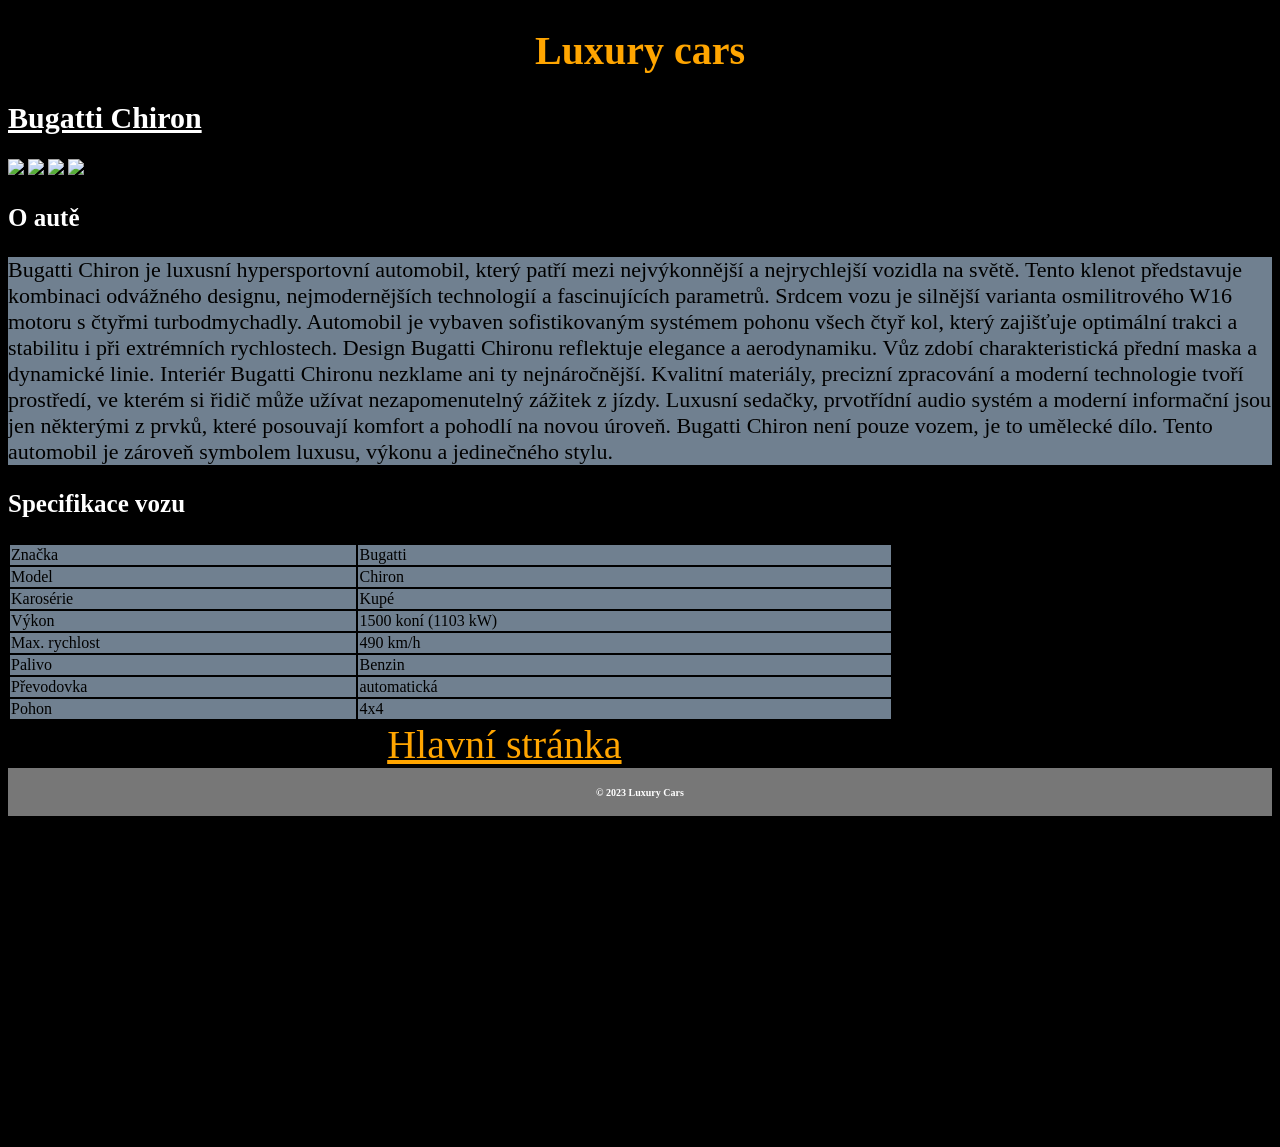
==== buggati.html @ 560ded6c "Add files via upload" ====
<!DOCTYPE html>
<html>
<head>
	<meta name="viewport" content="width=device-width, initial-scale=1.0">
<link rel="stylesheet" href="styl Porsche.css">

<h1>Luxury cars</h1>

<h2 style="font-size:30px;"> Bugatti Chiron </h2>

<img src="https://prod.pictures.autoscout24.net/listing-images/408e5553-e11a-4615-96d6-ab60ab317cc3_3097b24e-6119-429a-b8ac-879b59be71d3.jpg/480x360.webp" widht="220" height="220">

<img src="https://prod.pictures.autoscout24.net/listing-images/408e5553-e11a-4615-96d6-ab60ab317cc3_29cb42db-9c2f-40ef-a2e0-fe3ea319aad0.jpg/480x360.webp" widht="220" height="220">

<img src="https://prod.pictures.autoscout24.net/listing-images/408e5553-e11a-4615-96d6-ab60ab317cc3_b02f5649-872a-45e2-926d-fca1ea7067ce.jpg/480x360.webp" widht="220" height="220">

<img src="https://prod.pictures.autoscout24.net/listing-images/408e5553-e11a-4615-96d6-ab60ab317cc3_78aa617c-6cc5-4745-b1bf-37cdbcb8a84f.jpg/480x360.webp" widht="220" height="220">

<main>

<section id="car-info">

<h3>O autě</h3>



<p style="font-size:22px" >Bugatti Chiron je luxusní hypersportovní automobil, který patří mezi nejvýkonnější a nejrychlejší vozidla na světě. Tento klenot představuje kombinaci odvážného designu, nejmodernějších technologií a fascinujících parametrů. Srdcem vozu je silnější varianta osmilitrového W16 motoru s čtyřmi turbodmychadly. Automobil je vybaven sofistikovaným systémem pohonu všech čtyř kol, který zajišťuje optimální trakci a stabilitu i při extrémních rychlostech. Design Bugatti Chironu reflektuje elegance a aerodynamiku. Vůz zdobí charakteristická přední maska a dynamické linie. Interiér Bugatti Chironu nezklame ani ty nejnáročnější. Kvalitní materiály, precizní zpracování a moderní technologie tvoří prostředí, ve kterém si řidič může užívat nezapomenutelný zážitek z jízdy. Luxusní sedačky, prvotřídní audio systém a moderní informační jsou jen některými z prvků, které posouvají komfort a pohodlí na novou úroveň. Bugatti Chiron není pouze vozem, je to umělecké dílo. Tento automobil je zároveň symbolem luxusu, výkonu a jedinečného stylu.</p>

	</section>

<h3>Specifikace vozu</h3>

<table style="width:70%">

	<tr style="background-color: slategrey;">

		<td>Značka</td> 
		<td>Bugatti</td>

	</tr>

	<tr style="background-color: slategrey;">

		<td>Model</td>

		<td>Chiron</td>

	</tr>

	<tr style="background-color: slategrey;">

		<td>Karosérie</td>

		<td>Kupé</td> </tr>

	<tr style="background-color: slategrey;">

		<td>Výkon</td> 
		<td>1500 koní (1103 kW)</td>

	</tr>

	<tr style="background-color: slategrey;">

		<td>Max. rychlost</td> <td>490 km/h</td>

	</tr> 

	<tr style="background-color: slategrey;">

		<td>Palivo</td> <td>Benzin</td>

	</tr> 

	<tr style="background-color: slategrey;">

		<td>Převodovka</td> <td>automatická</td>

	</tr> 

	<tr style="background-color: slategray;">

		<td>Pohon</td> <td>4x4</td>

	</tr>
</article>

</table> </section>
<a href="bazar.html">Hlavní stránka</a>
	<footer>
        <h4>&copy; 2023 Luxury Cars </h4>

    </footer>
---- styl Porsche.css ----
body {
  background-color:black;
}

h1 {
  color: orange;
  text-align: center;
  font-family: verdana;
  font-size: 250%;
}
a {
  color: orange;
  text-align: center;
  font-family: verdana;
  font-size: 250%;
  padding: 30%;
}
h2 {
  text-decoration-line: underline;
  color: white;
  font-family: verdana;
  font-size: 25px;
}

h3 {
  color: white;
  font-family: verdana;
  font-size: 25px;
}

h4 {
  color: white;
  font-family: verdana;
  font-size: 10px;
}

p {
  font-family: verdana;
  background-color: slategray;
  font-size: 25px;
  color: black;
}

footer {
  background-color:#777;
  padding: 5px;
  text-align: center;
  color: white;
  font-size: 15px;
}
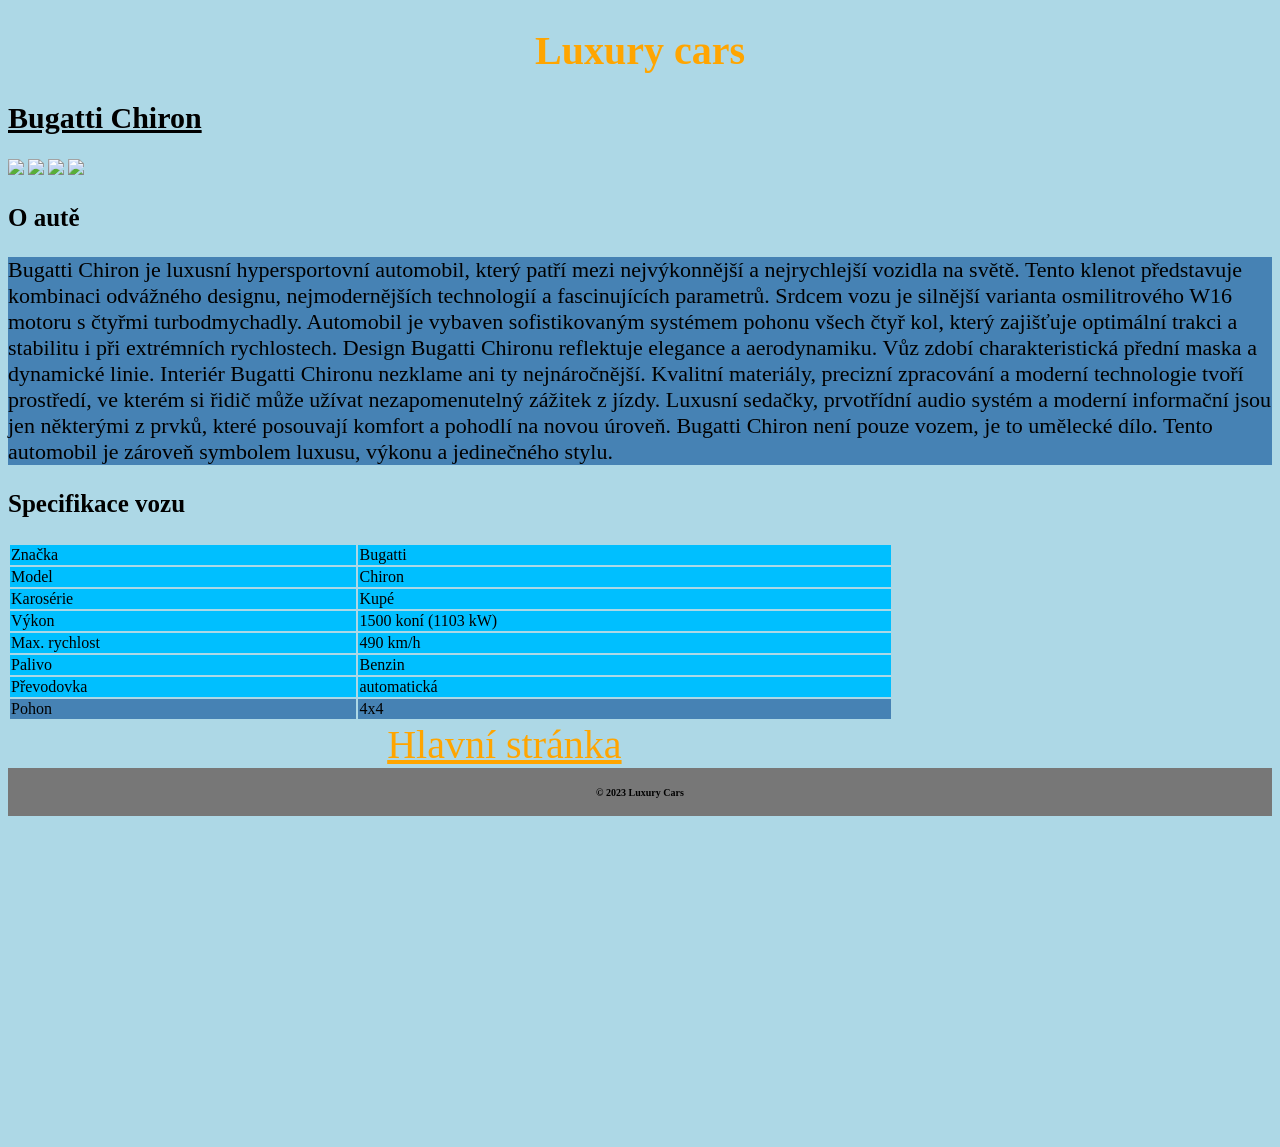
==== commit 38be33a9: "Add files via upload" ====
--- a/buggati.html
+++ b/buggati.html
@@ -31,16 +31,17 @@
 
 <h3>Specifikace vozu</h3>
 
-<table style="width:70%">
+<table style="width:70%"
+		style="font-size: 50px">
 
-	<tr style="background-color: slategrey;">
+	<tr style="background-color: deepskyblue;">
 
 		<td>Značka</td> 
 		<td>Bugatti</td>
 
 	</tr>
 
-	<tr style="background-color: slategrey;">
+	<tr style="background-color: deepskyblue;">
 
 		<td>Model</td>
 
@@ -48,38 +49,38 @@
 
 	</tr>
 
-	<tr style="background-color: slategrey;">
+	<tr style="background-color: deepskyblue;">
 
 		<td>Karosérie</td>
 
 		<td>Kupé</td> </tr>
 
-	<tr style="background-color: slategrey;">
+	<tr style="background-color: deepskyblue;">
 
 		<td>Výkon</td> 
 		<td>1500 koní (1103 kW)</td>
 
 	</tr>
 
-	<tr style="background-color: slategrey;">
+	<tr style="background-color: deepskyblue;">
 
 		<td>Max. rychlost</td> <td>490 km/h</td>
 
 	</tr> 
 
-	<tr style="background-color: slategrey;">
+	<tr style="background-color: deepskyblue;">
 
 		<td>Palivo</td> <td>Benzin</td>
 
 	</tr> 
 
-	<tr style="background-color: slategrey;">
+	<tr style="background-color: deepskyblue;">
 
 		<td>Převodovka</td> <td>automatická</td>
 
 	</tr> 
 
-	<tr style="background-color: slategray;">
+	<tr style="background-color: steelblue;">
 
 		<td>Pohon</td> <td>4x4</td>
 
@@ -87,7 +88,10 @@
 </article>
 
 </table> </section>
+
 <a href="bazar.html">Hlavní stránka</a>
+	
+
 	<footer>
         <h4>&copy; 2023 Luxury Cars </h4>
 
--- a/styl Porsche.css
+++ b/styl Porsche.css
@@ -1,5 +1,5 @@
 body {
-  background-color:black;
+  background-color:lightblue;
 }
 
 h1 {
@@ -17,28 +17,29 @@
 }
 h2 {
   text-decoration-line: underline;
-  color: white;
+  color: black;
   font-family: verdana;
   font-size: 25px;
 }
 
 h3 {
-  color: white;
+  color: black;
   font-family: verdana;
   font-size: 25px;
 }
 
 h4 {
-  color: white;
+  color: black;
   font-family: verdana;
   font-size: 10px;
 }
 
 p {
   font-family: verdana;
-  background-color: slategray;
+  
   font-size: 25px;
-  color: black;
+  color:black;
+  background-color: steelblue;
 }
 
 footer {
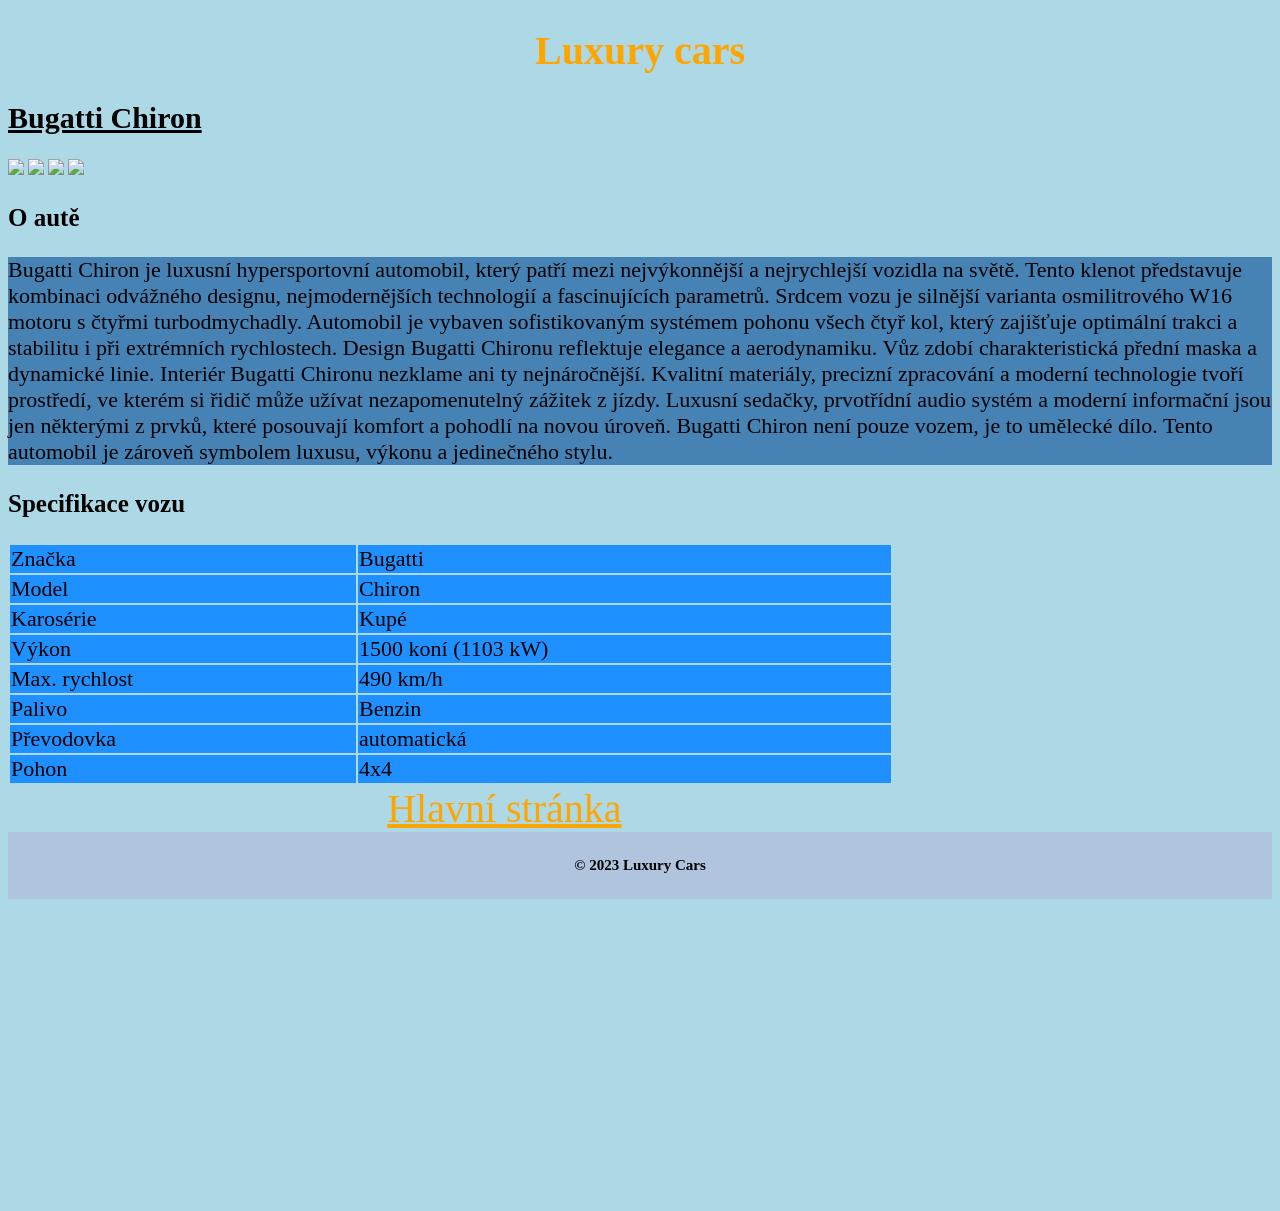
==== commit 6812aa93: "Add files via upload" ====
--- a/buggati.html
+++ b/buggati.html
@@ -31,17 +31,17 @@
 
 <h3>Specifikace vozu</h3>
 
-<table style="width:70%"
-		style="font-size: 50px">
+<table style="width:70%; font-size:22px; ">
 
-	<tr style="background-color: deepskyblue;">
+
+	<tr style="background-color:  dodgerblue;">
 
 		<td>Značka</td> 
 		<td>Bugatti</td>
 
 	</tr>
 
-	<tr style="background-color: deepskyblue;">
+	<tr style="background-color: dodgerblue;">
 
 		<td>Model</td>
 
@@ -49,38 +49,38 @@
 
 	</tr>
 
-	<tr style="background-color: deepskyblue;">
+	<tr style="background-color: dodgerblue;">
 
 		<td>Karosérie</td>
 
 		<td>Kupé</td> </tr>
 
-	<tr style="background-color: deepskyblue;">
+	<tr style="background-color: dodgerblue;">
 
 		<td>Výkon</td> 
 		<td>1500 koní (1103 kW)</td>
 
 	</tr>
 
-	<tr style="background-color: deepskyblue;">
+	<tr style="background-color:  dodgerblue;">
 
 		<td>Max. rychlost</td> <td>490 km/h</td>
 
 	</tr> 
 
-	<tr style="background-color: deepskyblue;">
+	<tr style="background-color:  dodgerblue;">
 
 		<td>Palivo</td> <td>Benzin</td>
 
 	</tr> 
 
-	<tr style="background-color: deepskyblue;">
+	<tr style="background-color: dodgerblue;">
 
 		<td>Převodovka</td> <td>automatická</td>
 
 	</tr> 
 
-	<tr style="background-color: steelblue;">
+	<tr style="background-color: dodgerblue;">
 
 		<td>Pohon</td> <td>4x4</td>
 
@@ -88,10 +88,7 @@
 </article>
 
 </table> </section>
-
 <a href="bazar.html">Hlavní stránka</a>
-	
-
 	<footer>
         <h4>&copy; 2023 Luxury Cars </h4>
 
--- a/styl Porsche.css
+++ b/styl Porsche.css
@@ -31,7 +31,7 @@
 h4 {
   color: black;
   font-family: verdana;
-  font-size: 10px;
+  font-size: 15px;
 }
 
 p {
@@ -43,9 +43,9 @@
 }
 
 footer {
-  background-color:#777;
+  background-color:lightsteelblue;
   padding: 5px;
   text-align: center;
   color: white;
-  font-size: 15px;
+  font-size: 5px;
 }
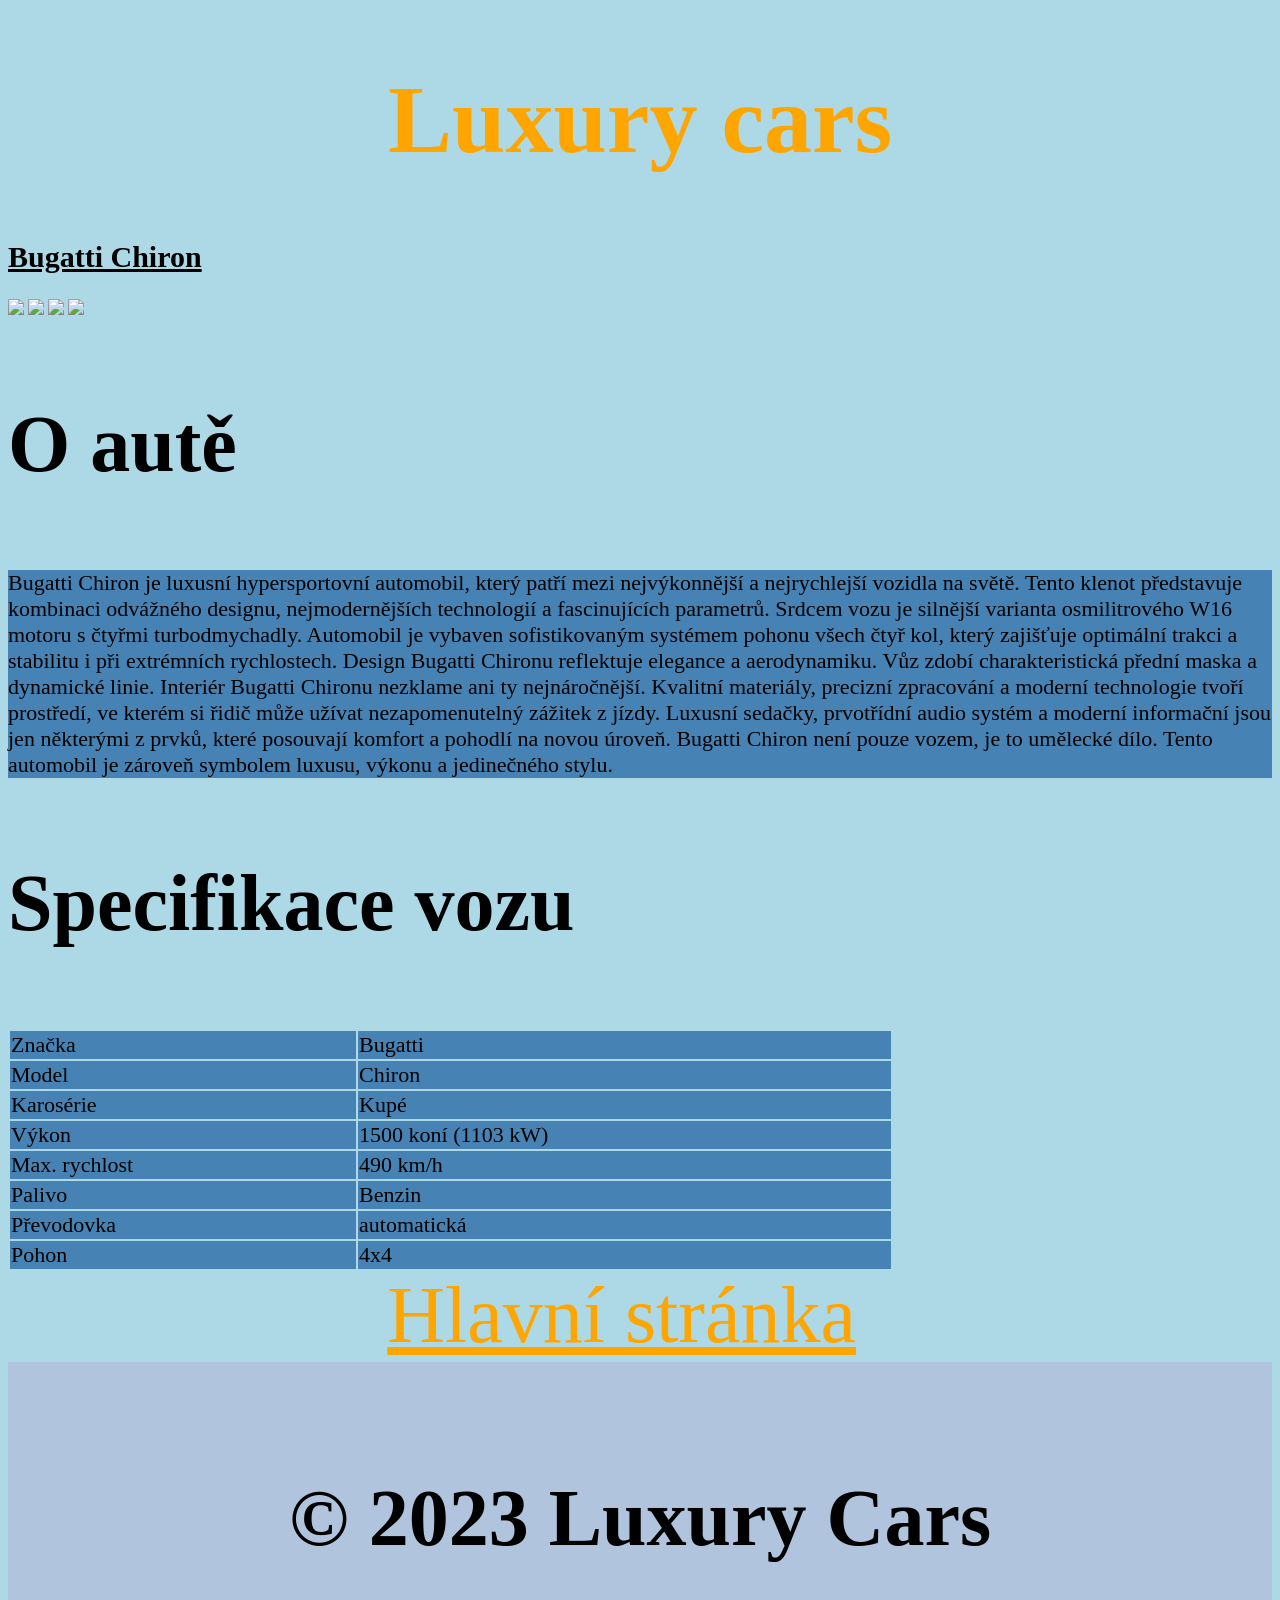
==== commit 87883c51: "Add files via upload" ====
--- a/buggati.html
+++ b/buggati.html
@@ -34,14 +34,14 @@
 <table style="width:70%; font-size:22px; ">
 
 
-	<tr style="background-color:  dodgerblue;">
+	<tr style="background-color:  steelblue;">
 
 		<td>Značka</td> 
 		<td>Bugatti</td>
 
 	</tr>
 
-	<tr style="background-color: dodgerblue;">
+	<tr style="background-color: steelblue;">
 
 		<td>Model</td>
 
@@ -49,46 +49,48 @@
 
 	</tr>
 
-	<tr style="background-color: dodgerblue;">
+	<tr style="background-color: steelblue;">
 
 		<td>Karosérie</td>
 
 		<td>Kupé</td> </tr>
 
-	<tr style="background-color: dodgerblue;">
+	<tr style="background-color: steelblue;">
 
 		<td>Výkon</td> 
 		<td>1500 koní (1103 kW)</td>
 
 	</tr>
 
-	<tr style="background-color:  dodgerblue;">
+	<tr style="background-color:  steelblue;">
 
 		<td>Max. rychlost</td> <td>490 km/h</td>
 
 	</tr> 
 
-	<tr style="background-color:  dodgerblue;">
+	<tr style="background-color:  steelblue;">
 
 		<td>Palivo</td> <td>Benzin</td>
 
 	</tr> 
 
-	<tr style="background-color: dodgerblue;">
+	<tr style="background-color: steelblue;">
 
 		<td>Převodovka</td> <td>automatická</td>
 
 	</tr> 
 
-	<tr style="background-color: dodgerblue;">
+	<tr style="background-color: steelblue;">
 
 		<td>Pohon</td> <td>4x4</td>
 
 	</tr>
 </article>
 
-</table> </section>
+</table>	 </section>
+
 <a href="bazar.html">Hlavní stránka</a>
+
 	<footer>
         <h4>&copy; 2023 Luxury Cars </h4>
 
--- a/styl Porsche.css
+++ b/styl Porsche.css
@@ -6,38 +6,38 @@
   color: orange;
   text-align: center;
   font-family: verdana;
-  font-size: 250%;
+  font-size: 600%;
 }
 a {
   color: orange;
   text-align: center;
   font-family: verdana;
-  font-size: 250%;
+  font-size: 500%;
   padding: 30%;
 }
 h2 {
   text-decoration-line: underline;
   color: black;
   font-family: verdana;
-  font-size: 25px;
+  font-size: 500%;
 }
 
 h3 {
   color: black;
   font-family: verdana;
-  font-size: 25px;
+  font-size: 500%;
 }
 
 h4 {
   color: black;
   font-family: verdana;
-  font-size: 15px;
+  font-size: 500%;
 }
 
 p {
   font-family: verdana;
   
-  font-size: 25px;
+  font-size: 500%;
   color:black;
   background-color: steelblue;
 }
@@ -47,5 +47,10 @@
   padding: 5px;
   text-align: center;
   color: white;
-  font-size: 5px;
-}+  font-size: 100%;
+}
+
+img {
+text-align: center;
+}
+
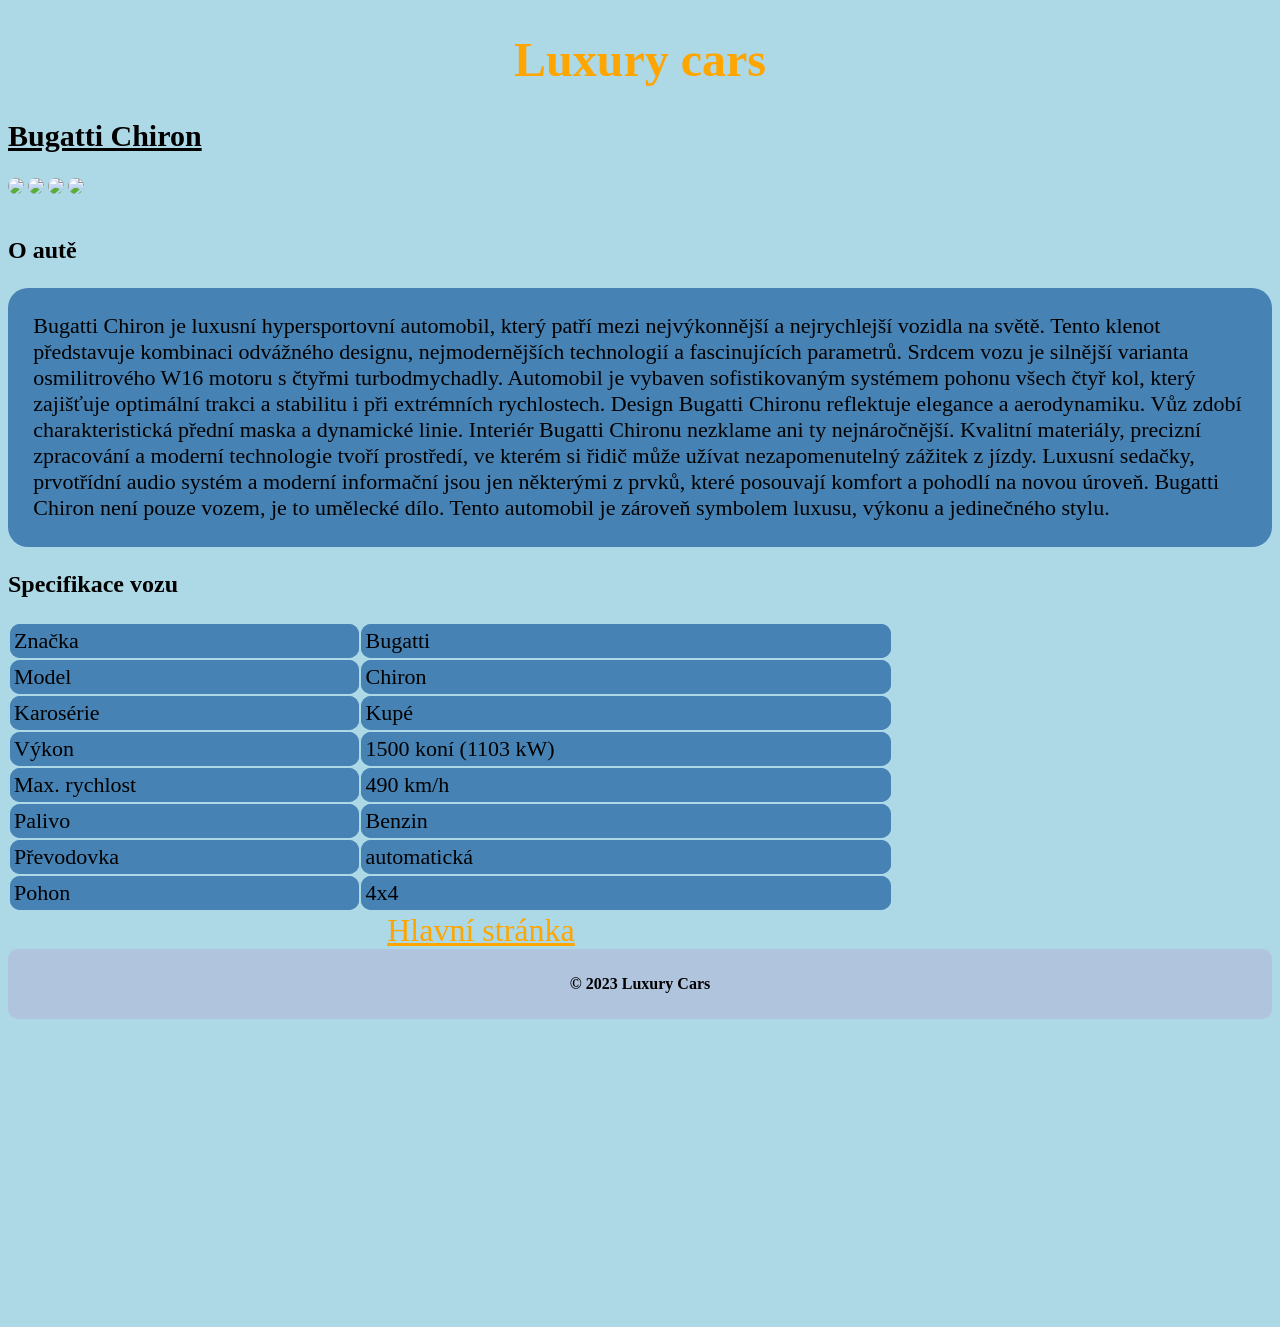
==== commit 7eefd5cc: "Add files via upload" ====
--- a/buggati.html
+++ b/buggati.html
@@ -4,18 +4,21 @@
 <head>
 	<meta name="viewport" content="width=device-width, initial-scale=1.0">
 <link rel="stylesheet" href="styl Porsche.css">
+</head>
+
+<body>
 
 <h1>Luxury cars</h1>
 
 <h2 style="font-size:30px;"> Bugatti Chiron </h2>
 
-<img src="https://prod.pictures.autoscout24.net/listing-images/408e5553-e11a-4615-96d6-ab60ab317cc3_3097b24e-6119-429a-b8ac-879b59be71d3.jpg/480x360.webp" widht="220" height="220">
+<img class="galerie" src="https://prod.pictures.autoscout24.net/listing-images/408e5553-e11a-4615-96d6-ab60ab317cc3_3097b24e-6119-429a-b8ac-879b59be71d3.jpg/480x360.webp" >
 
-<img src="https://prod.pictures.autoscout24.net/listing-images/408e5553-e11a-4615-96d6-ab60ab317cc3_29cb42db-9c2f-40ef-a2e0-fe3ea319aad0.jpg/480x360.webp" widht="220" height="220">
+<img class="galerie" src="https://prod.pictures.autoscout24.net/listing-images/408e5553-e11a-4615-96d6-ab60ab317cc3_29cb42db-9c2f-40ef-a2e0-fe3ea319aad0.jpg/480x360.webp">
 
-<img src="https://prod.pictures.autoscout24.net/listing-images/408e5553-e11a-4615-96d6-ab60ab317cc3_b02f5649-872a-45e2-926d-fca1ea7067ce.jpg/480x360.webp" widht="220" height="220">
+<img class="galerie" src="https://prod.pictures.autoscout24.net/listing-images/408e5553-e11a-4615-96d6-ab60ab317cc3_b02f5649-872a-45e2-926d-fca1ea7067ce.jpg/480x360.webp" >
 
-<img src="https://prod.pictures.autoscout24.net/listing-images/408e5553-e11a-4615-96d6-ab60ab317cc3_78aa617c-6cc5-4745-b1bf-37cdbcb8a84f.jpg/480x360.webp" widht="220" height="220">
+<img  class="galerie" src="https://prod.pictures.autoscout24.net/listing-images/408e5553-e11a-4615-96d6-ab60ab317cc3_78aa617c-6cc5-4745-b1bf-37cdbcb8a84f.jpg/480x360.webp">
 
 <main>
 
@@ -94,4 +97,8 @@
 	<footer>
         <h4>&copy; 2023 Luxury Cars </h4>
 
-    </footer>+    </footer>
+   
+</main>
+</body>
+</html>
--- a/styl Porsche.css
+++ b/styl Porsche.css
@@ -6,40 +6,41 @@
   color: orange;
   text-align: center;
   font-family: verdana;
-  font-size: 600%;
+  font-size: 300%;
 }
 a {
   color: orange;
   text-align: center;
   font-family: verdana;
-  font-size: 500%;
+  font-size: 200%;
   padding: 30%;
 }
 h2 {
   text-decoration-line: underline;
   color: black;
   font-family: verdana;
-  font-size: 500%;
+  font-size: 150%;
 }
 
 h3 {
   color: black;
   font-family: verdana;
-  font-size: 500%;
+  font-size: 150%;
 }
 
 h4 {
   color: black;
   font-family: verdana;
-  font-size: 500%;
+  font-size: 100%;
 }
 
 p {
   font-family: verdana;
-  
-  font-size: 500%;
+  font-size: 135%;
   color:black;
   background-color: steelblue;
+  padding: 2%;
+  border-radius: 20px;
 }
 
 footer {
@@ -48,9 +49,40 @@
   text-align: center;
   color: white;
   font-size: 100%;
+  border-radius: 10px;
 }
 
 img {
 text-align: center;
+border-radius: 10px;
 }
 
+td{
+border-radius: 10px;
+padding: 4px;
+background-color: steelblue;
+font-size: 100%;
+}
+
+.galerie {
+  width: 97%;
+  margin-bottom: 15px;
+}
+
+@media screen and (min-width: 600px) {
+  .galerie {
+   width: 48%;
+  }
+}  
+
+@media screen and (min-width: 900px) {
+  .galerie {
+   width: 32%;
+  }
+}  
+
+@media screen and (min-width: 1200px) {
+  .galerie {
+   width: 24%;
+  }
+}  
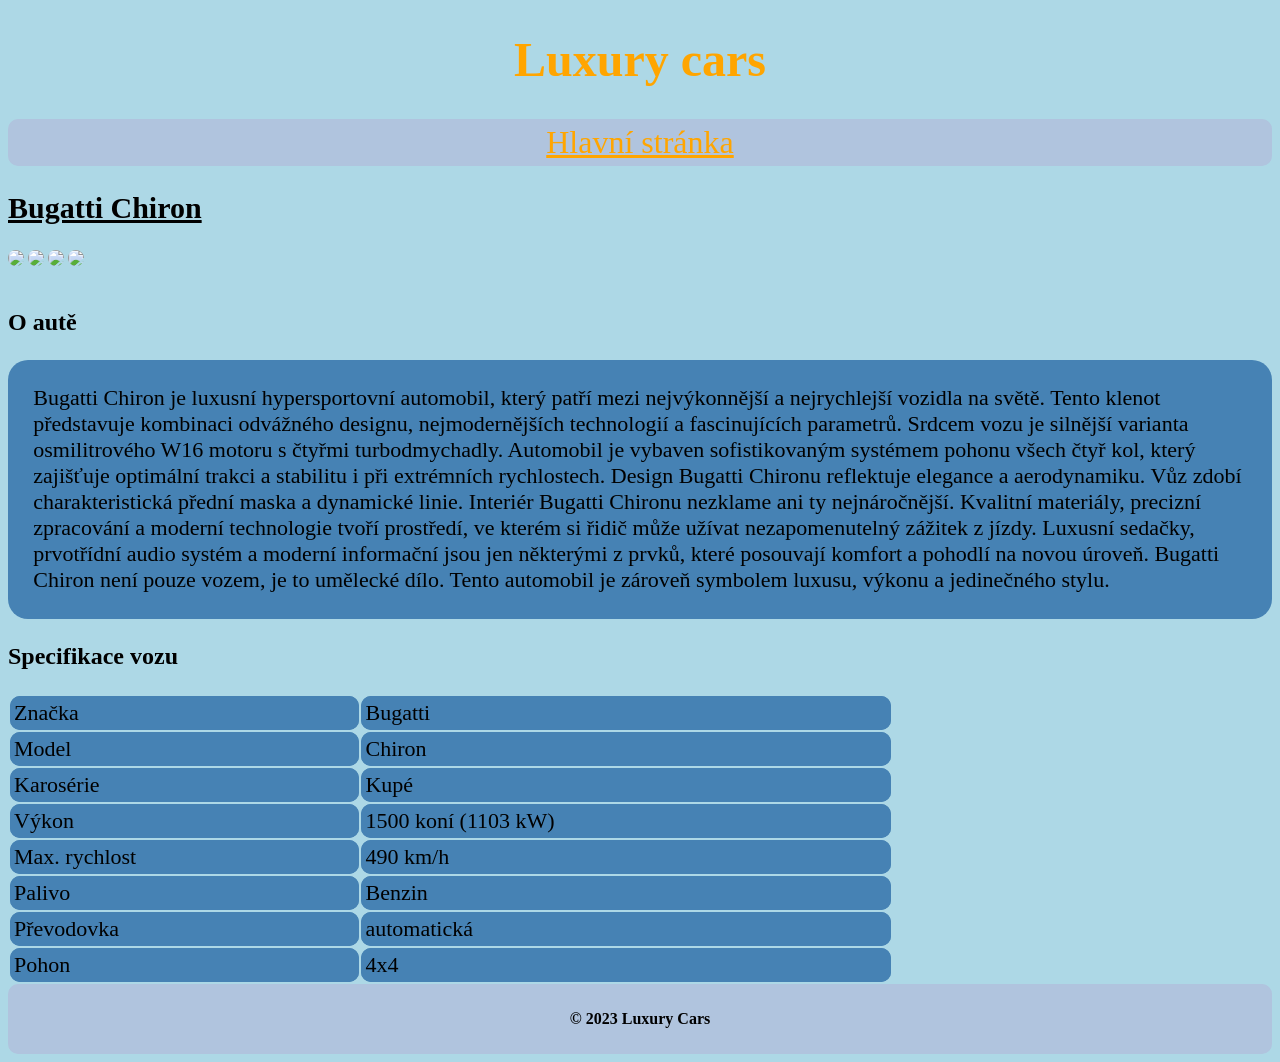
==== commit e254c096: "Add files via upload" ====
--- a/buggati.html
+++ b/buggati.html
@@ -9,6 +9,12 @@
 <body>
 
 <h1>Luxury cars</h1>
+<footer>
+      <a href="bazar.html">Hlavní stránka</a>
+
+
+    </footer>
+
 
 <h2 style="font-size:30px;"> Bugatti Chiron </h2>
 
@@ -92,7 +98,6 @@
 
 </table>	 </section>
 
-<a href="bazar.html">Hlavní stránka</a>
 
 	<footer>
         <h4>&copy; 2023 Luxury Cars </h4>
--- a/styl Porsche.css
+++ b/styl Porsche.css
@@ -13,7 +13,7 @@
   text-align: center;
   font-family: verdana;
   font-size: 200%;
-  padding: 30%;
+
 }
 h2 {
   text-decoration-line: underline;
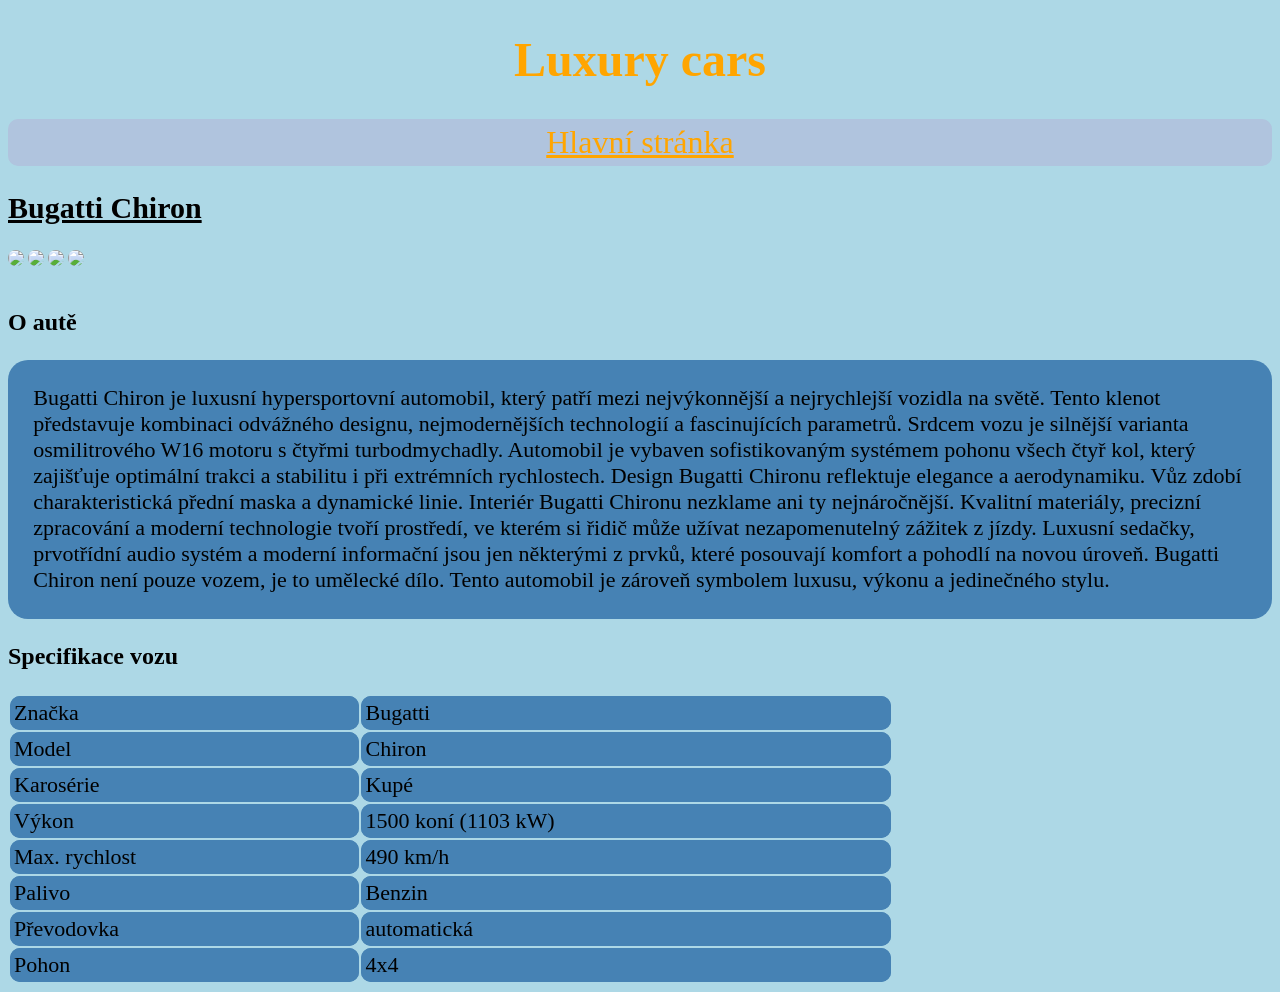
==== commit fc1c9fca: "Add files via upload" ====
--- a/buggati.html
+++ b/buggati.html
@@ -99,10 +99,7 @@
 </table>	 </section>
 
 
-	<footer>
-        <h4>&copy; 2023 Luxury Cars </h4>
-
-    </footer>
+	
    
 </main>
 </body>
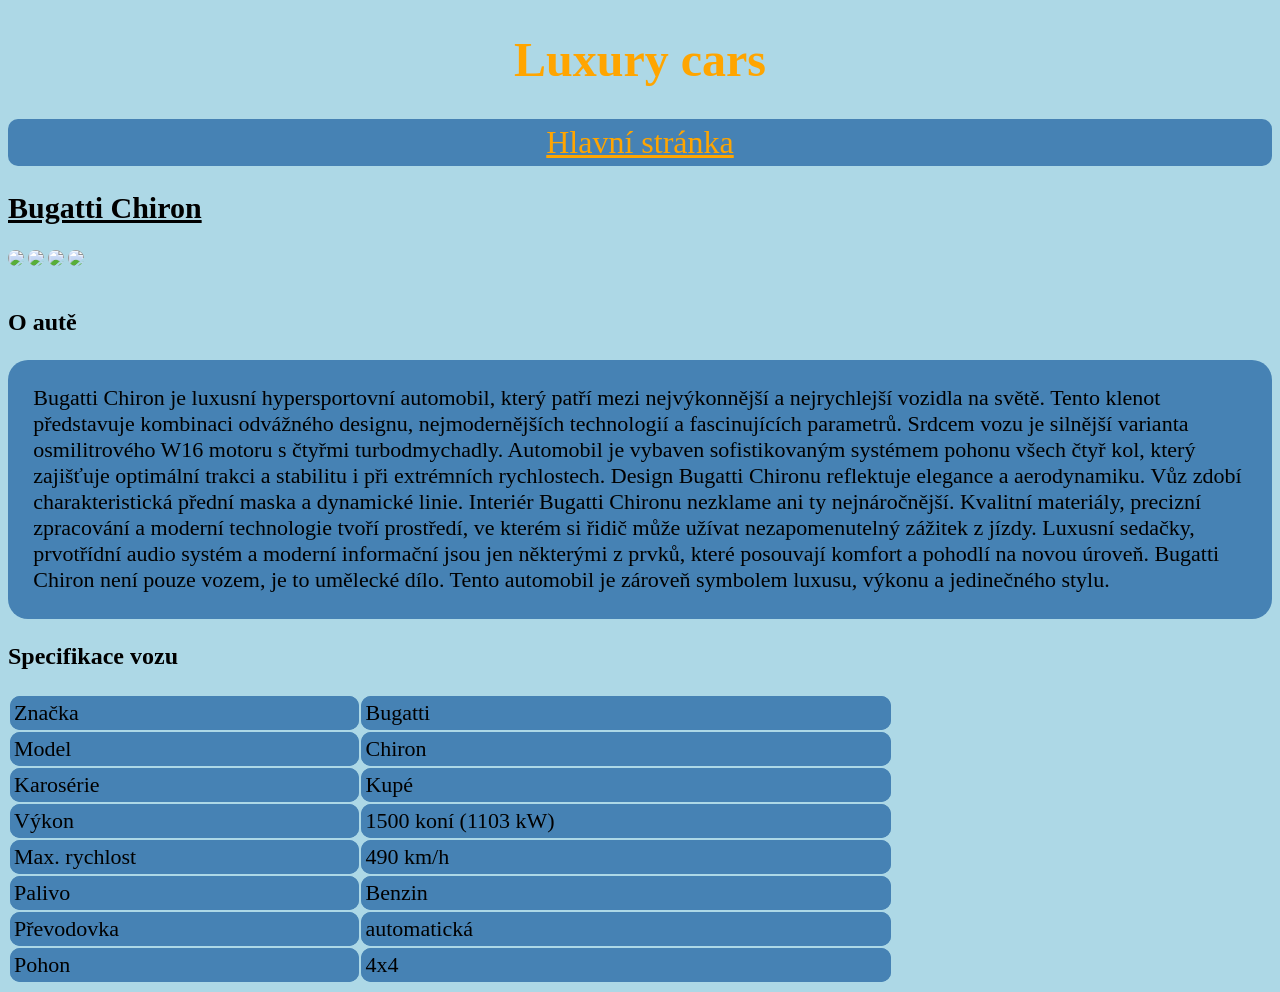
==== commit 5ad2f693: "Add files via upload" ====
--- a/buggati.html
+++ b/buggati.html
@@ -9,11 +9,11 @@
 <body>
 
 <h1>Luxury cars</h1>
-<footer>
-      <a href="bazar.html">Hlavní stránka</a>
+<header>
+      <a href="Index.html">Hlavní stránka</a>
 
 
-    </footer>
+    </header>
 
 
 <h2 style="font-size:30px;"> Bugatti Chiron </h2>
--- a/styl Porsche.css
+++ b/styl Porsche.css
@@ -2,10 +2,20 @@
   background-color:lightblue;
 }
 
+header {
+  background-color:steelblue;
+  padding: 5px;
+  text-align: center;
+  color: white;
+  font-size: 100%;
+  border-radius: 10px;
+  font: monospace;
+  }
+
 h1 {
   color: orange;
   text-align: center;
-  font-family: verdana;
+  font: serif;
   font-size: 300%;
 }
 a {
@@ -38,6 +48,7 @@
   font-family: verdana;
   font-size: 135%;
   color:black;
+
   background-color: steelblue;
   padding: 2%;
   border-radius: 20px;
@@ -60,8 +71,10 @@
 td{
 border-radius: 10px;
 padding: 4px;
+background-color: #556f49;
+font-size: 100%;
 background-color: steelblue;
-font-size: 100%;
+
 }
 
 .galerie {
@@ -85,4 +98,4 @@
   .galerie {
    width: 24%;
   }
-}  +}  
